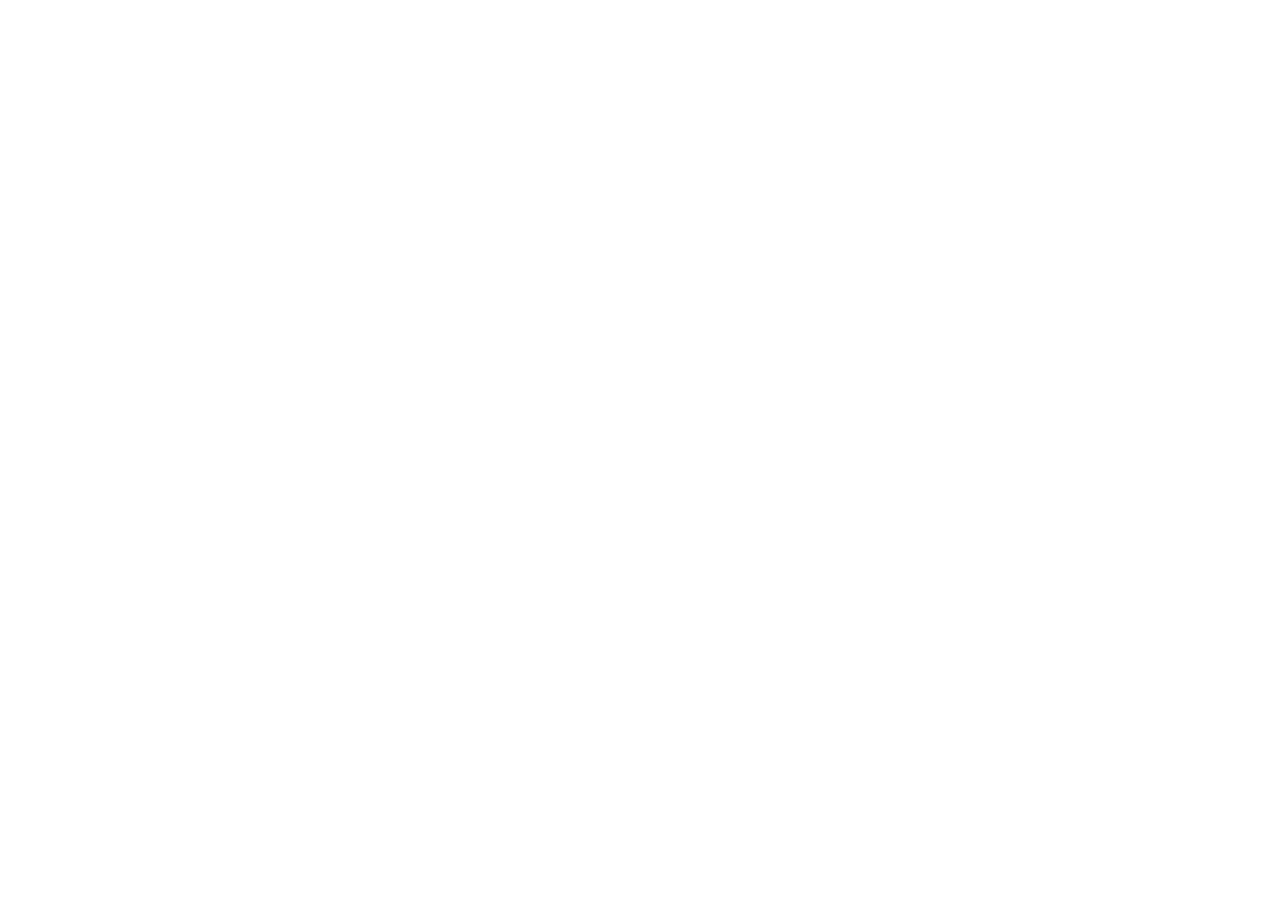
==== about.html @ f4a56cf2 "in it project" ====
<!DOCTYPE html>
<html lang="en">
<head>
    <meta charset="UTF-8">
    <meta name="viewport" content="width=דד, initial-scale=1.0">
    <title>Document</title>
</head>
<body>
    
</body>
</html>
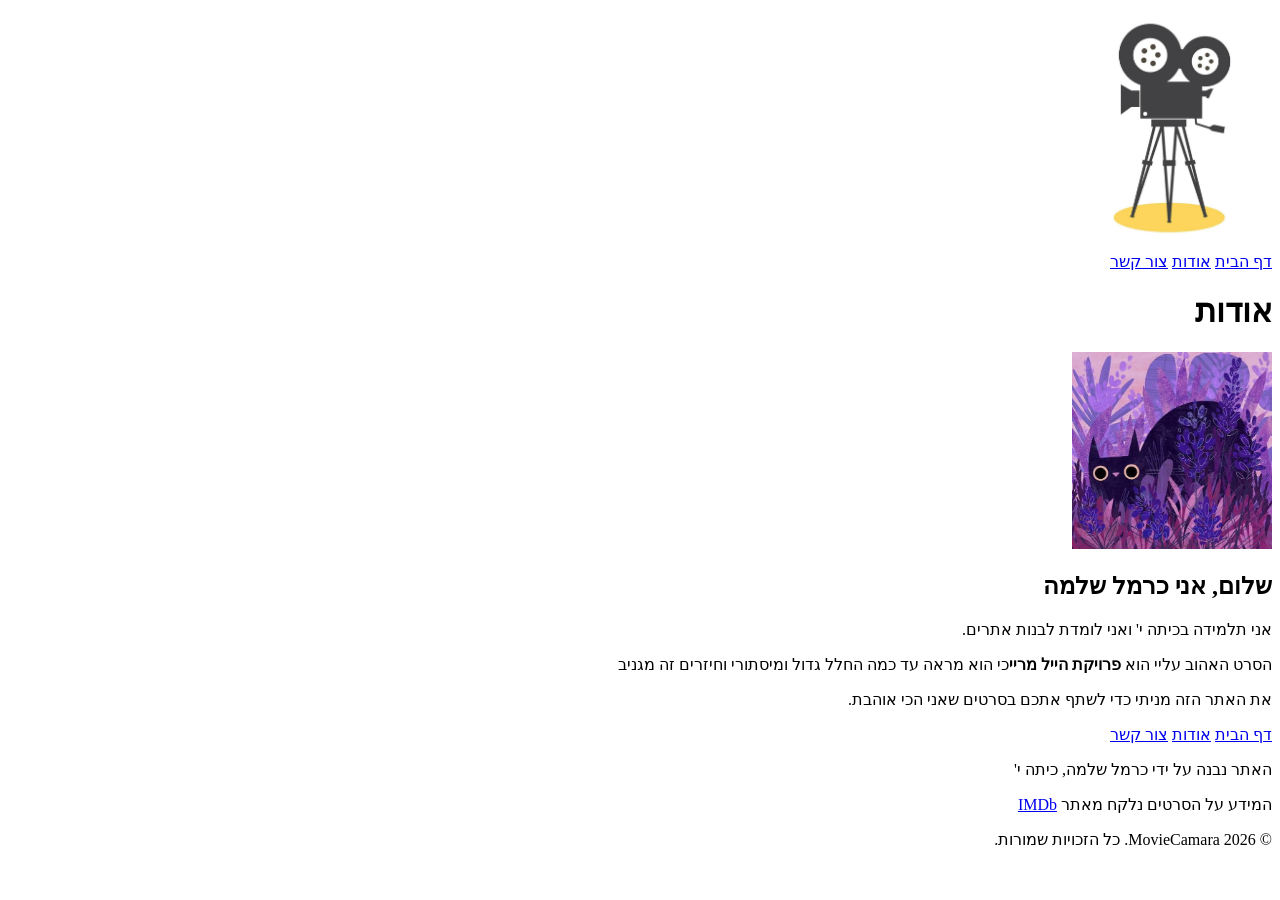
==== commit 5c234434: "started on bonus1 in guid  (inception.html , obsession.html) guid(classroom)" ====
--- a/about.html
+++ b/about.html
@@ -1,11 +1,53 @@
 <!DOCTYPE html>
-<html lang="en">
+<html lang="he" dir="rtl">
 <head>
     <meta charset="UTF-8">
     <meta name="viewport" content="width=דד, initial-scale=1.0">
-    <title>Document</title>
+    <title>MovieCamara- אודות</title>
 </head>
 <body>
+     <!-- =========MovieCamara========= -->
+      <header>
+        <a href="index.html">
+            <img src="images/logo.jpg" alt="הלוגו של MovieCamara" width="200">
+        </a>
+
+        <nav>
+            <a href="index.html">דף הבית</a>
+            <a href="about.html">אודות</a>
+            <a href="contact.html">צור קשר</a>
+        </nav>
+      </header>
+
+
+
+      <main>
+        <h1>אודות</h1>
+        <div class="about">
+            <img src="images/purple cat.jpg" alt="התמונה שלי" width="200">
+            <h2>שלום, אני <span>כרמל שלמה</span></h2>
+            <p>אני תלמידה בכיתה י' ואני לומדת לבנות אתרים.</p>
+            <p>הסרט האהוב עליי הוא <b>פרויקת הייל מריי</b>כי הוא מראה עד כמה החלל גדול ומיסתורי וחיזרים זה מגניב</p>
+            <p>את האתר הזה מניתי כדי לשתף אתכם בסרטים שאני הכי אוהבת.</p>
+        </div>
+      </main>
     
+
+
+
+
+
+       <!-- ========כותרת תחתונה========== -->
+         <footer>
+            <p>
+                <a href="index.html">דף הבית</a>
+                <a href="about.html">אודות</a>
+                <a href="contact.html">צור קשר</a>
+            </p>
+            <p>האתר נבנה על ידי <span>כרמל שלמה</span>, כיתה י'</p>
+            <p>המידע על הסרטים נלקח מאתר <a href="https://www.imdb.com/?ref_=tt_nv_home">IMDb</a></p>
+            <p>&copy; 2026 MovieCamara. כל הזכויות שמורות. </p>
+         </footer>
+
 </body>
 </html>
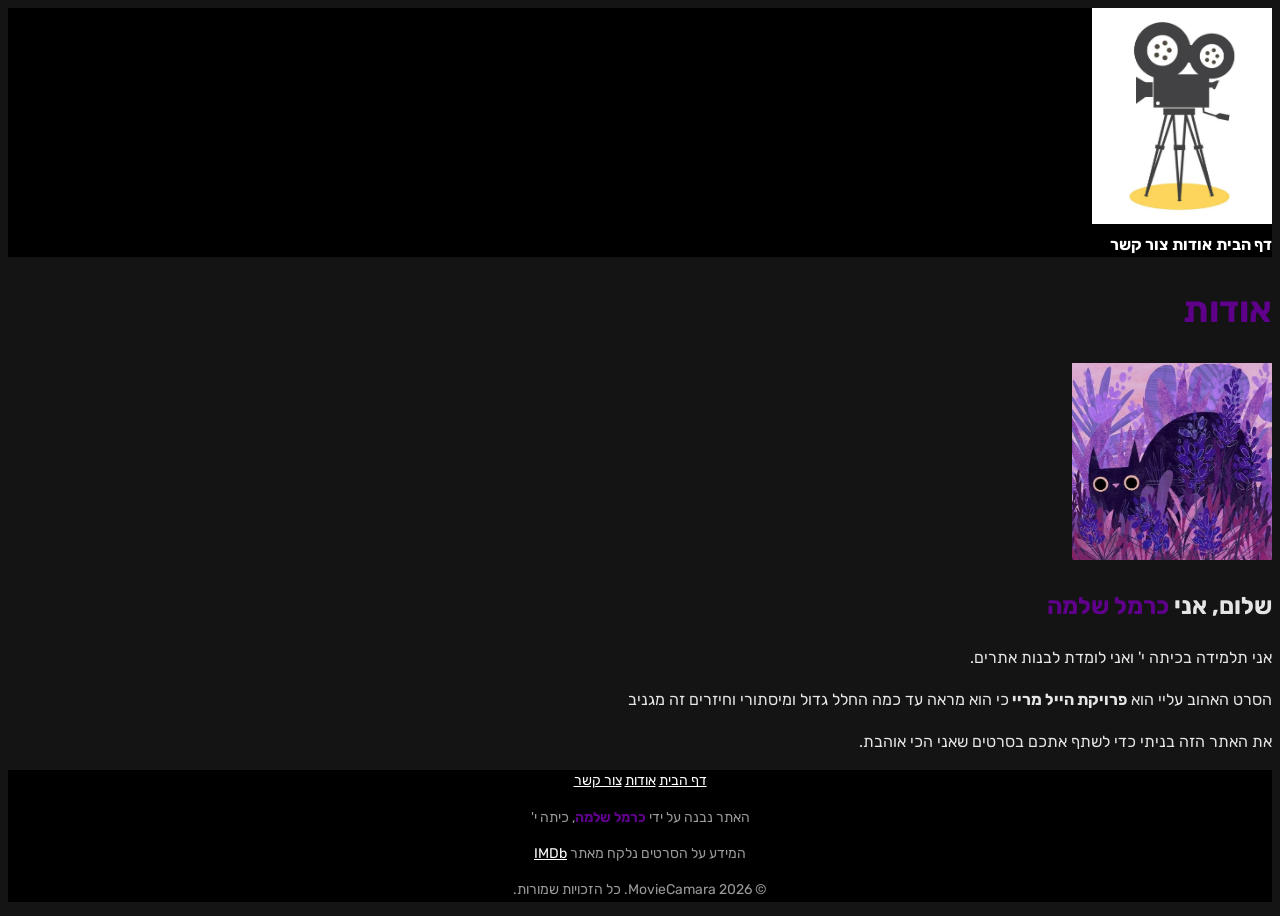
==== commit 6ae3dad8: "מעבדה3 ללא בונוסים" ====
--- a/about.html
+++ b/about.html
@@ -4,6 +4,8 @@
     <meta charset="UTF-8">
     <meta name="viewport" content="width=דד, initial-scale=1.0">
     <title>MovieCamara- אודות</title>
+     <link href="https://fonts.googleapis.com/css2?family=Rubik:wght@400;700&display=swap" rel="stylesheet">
+    <link rel="stylesheet" href="css/style.css">
 </head>
 <body>
      <!-- =========MovieCamara========= -->
@@ -27,8 +29,8 @@
             <img src="images/purple cat.jpg" alt="התמונה שלי" width="200">
             <h2>שלום, אני <span>כרמל שלמה</span></h2>
             <p>אני תלמידה בכיתה י' ואני לומדת לבנות אתרים.</p>
-            <p>הסרט האהוב עליי הוא <b>פרויקת הייל מריי</b>כי הוא מראה עד כמה החלל גדול ומיסתורי וחיזרים זה מגניב</p>
-            <p>את האתר הזה מניתי כדי לשתף אתכם בסרטים שאני הכי אוהבת.</p>
+            <p>הסרט האהוב עליי הוא  <b>פרויקת הייל מריי </b>כי הוא מראה עד כמה החלל גדול ומיסתורי וחיזרים זה מגניב</p>
+            <p>את האתר הזה בניתי כדי לשתף אתכם בסרטים שאני הכי אוהבת.</p>
         </div>
       </main>
     
--- a/css/style.css
+++ b/css/style.css
@@ -0,0 +1,64 @@
+/* ==========כל האתר======= */
+body {
+    font-family: "Rubik", Arial, sans-serif;
+    background-color: #141414;
+    color: #e5e5e5;
+    line-height: 1.6;
+}
+h1 {
+    color: #5e008a;
+    font-size: 36px;
+}
+/* === כותרת עליונה== */
+header {
+    background-color: #000000;
+}
+
+header img {
+    width: 180px;
+}
+nav a {
+    color: #ffffff;
+    font-weight: bold;
+    text-decoration: none;
+}
+nav {
+    color: #555555;
+}
+/* ===== כרטיסי הסרטים ===== */
+.movie h2 {
+    color: #5e008a;
+    font-size: 24px;
+}
+.movie span {
+    color: #9a9a9a;
+    font-weight: bold;
+}
+.movie a {
+    color: #5e008a;
+}
+.movie img {
+    width: 200px;
+}
+/* ===== עמוד אודות ===== */
+.about img {
+    width: 200px;
+}
+.about h2 span {
+    color: #5e008a;
+}
+/* ===== כותרת תחתונה ===== */
+footer {
+    background-color: #000000;
+    color: #9a9a9a;
+    text-align: center;
+    font-size: 14px;
+}
+footer a {
+    color: #ffffff;
+}
+
+footer span {
+    color: #5e008a;
+    font-weight: bold;
+}
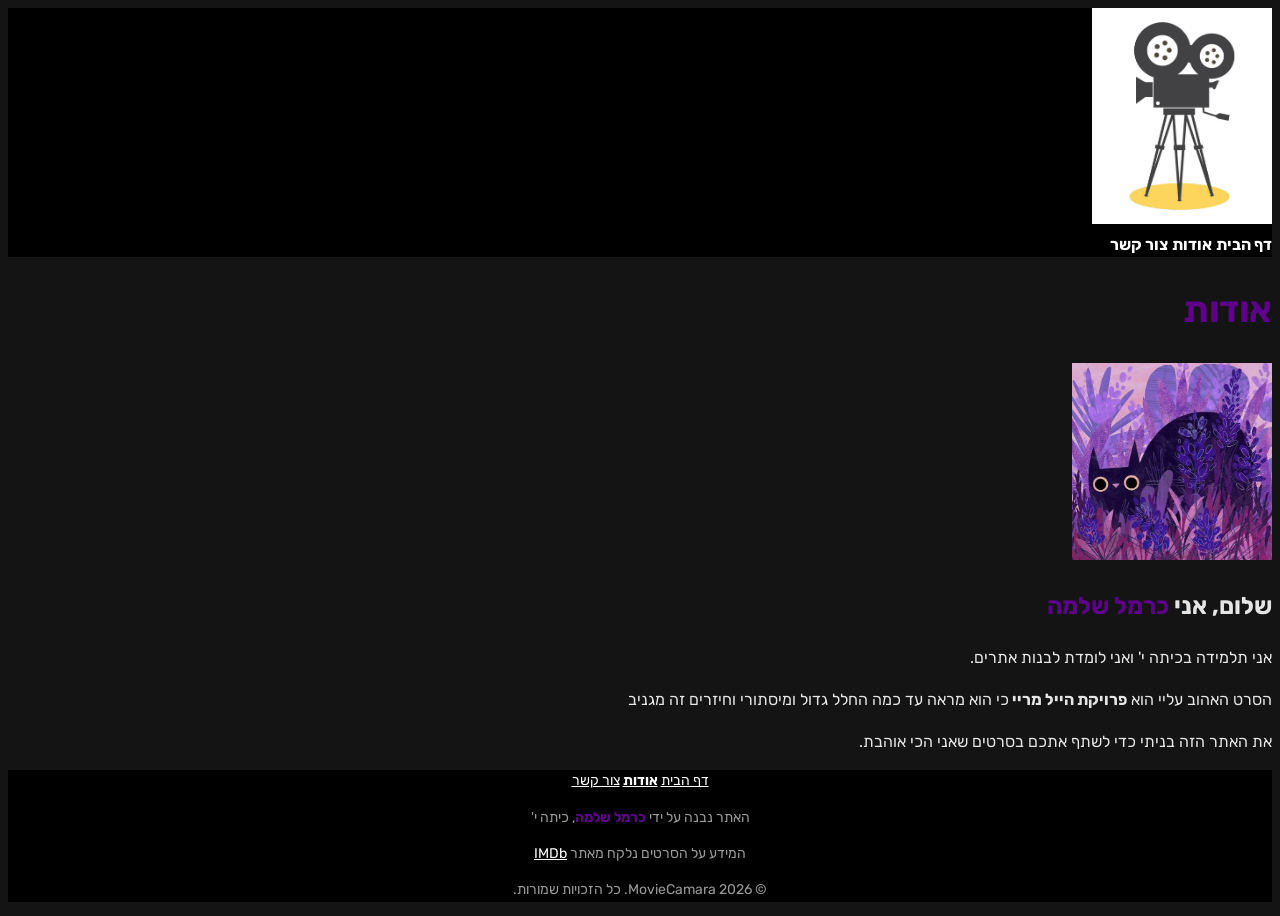
==== commit eab4b256: "עידקון של קוד למעבדה2 הצלחתי למצוא את כל מה שעשיתי ולא העלתי קודם !!!:)" ====
--- a/about.html
+++ b/about.html
@@ -2,9 +2,9 @@
 <html lang="he" dir="rtl">
 <head>
     <meta charset="UTF-8">
-    <meta name="viewport" content="width=דד, initial-scale=1.0">
+    <meta name="viewport" content="width=device-width, initial-scale=1.0">
     <title>MovieCamara- אודות</title>
-     <link href="https://fonts.googleapis.com/css2?family=Rubik:wght@400;700&display=swap" rel="stylesheet">
+    <link href="https://fonts.googleapis.com/css2?family=Rubik:wght@400;700&display=swap" rel="stylesheet">
     <link rel="stylesheet" href="css/style.css">
 </head>
 <body>
@@ -16,7 +16,7 @@
 
         <nav>
             <a href="index.html">דף הבית</a>
-            <a href="about.html">אודות</a>
+            <a href="about.html"><b>אודות</b></a>
             <a href="contact.html">צור קשר</a>
         </nav>
       </header>
@@ -29,7 +29,7 @@
             <img src="images/purple cat.jpg" alt="התמונה שלי" width="200">
             <h2>שלום, אני <span>כרמל שלמה</span></h2>
             <p>אני תלמידה בכיתה י' ואני לומדת לבנות אתרים.</p>
-            <p>הסרט האהוב עליי הוא  <b>פרויקת הייל מריי </b>כי הוא מראה עד כמה החלל גדול ומיסתורי וחיזרים זה מגניב</p>
+            <p>הסרט האהוב עליי הוא <b>פרויקת הייל מריי </b>כי הוא מראה עד כמה החלל גדול ומיסתורי וחיזרים זה מגניב</p>
             <p>את האתר הזה בניתי כדי לשתף אתכם בסרטים שאני הכי אוהבת.</p>
         </div>
       </main>
@@ -43,7 +43,7 @@
          <footer>
             <p>
                 <a href="index.html">דף הבית</a>
-                <a href="about.html">אודות</a>
+                <a href="about.html"><b>אודות</b></a>
                 <a href="contact.html">צור קשר</a>
             </p>
             <p>האתר נבנה על ידי <span>כרמל שלמה</span>, כיתה י'</p>
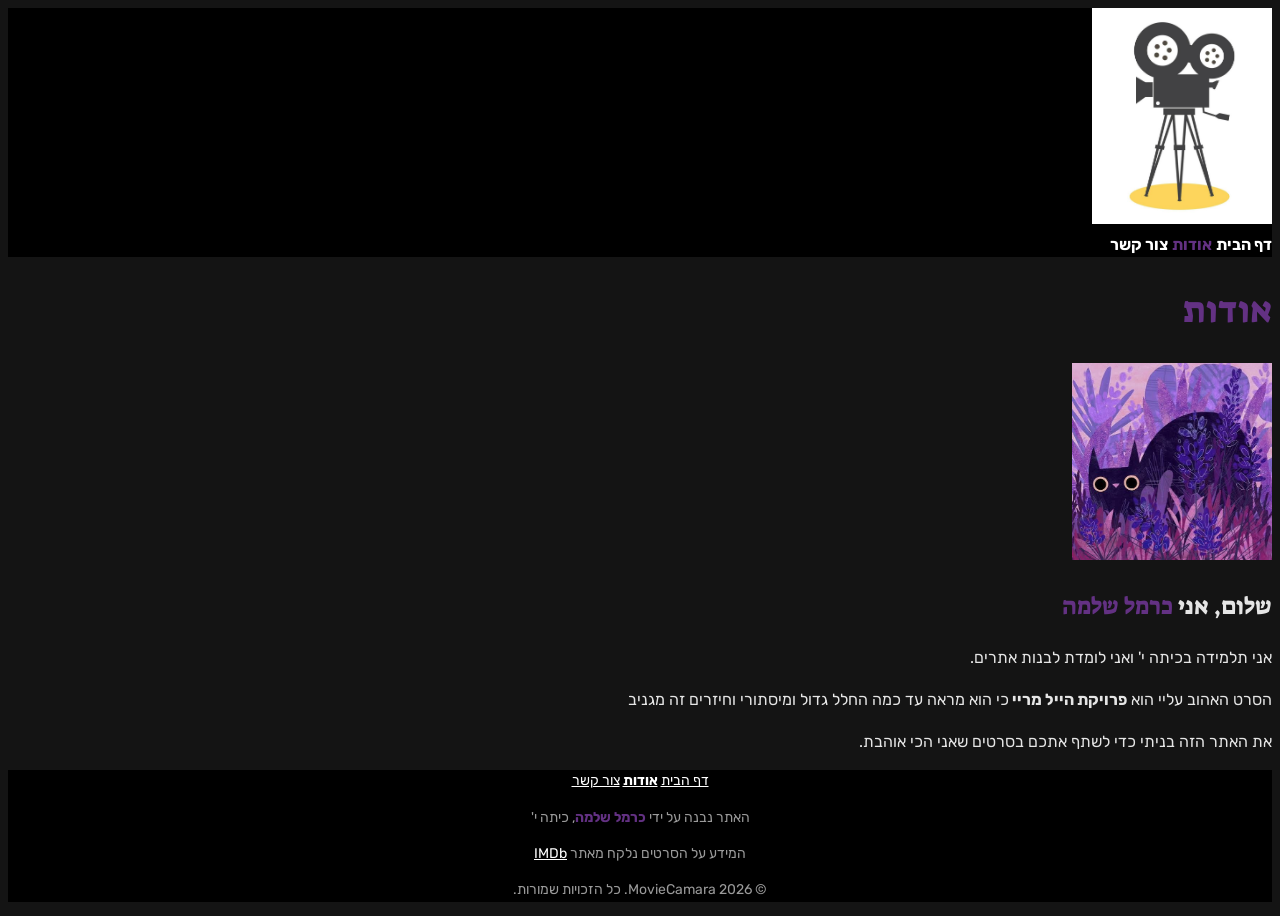
==== commit fd7c5f87: "מעבדה3 כולל הבונוס" ====
--- a/about.html
+++ b/about.html
@@ -6,6 +6,10 @@
     <title>MovieCamara- אודות</title>
     <link href="https://fonts.googleapis.com/css2?family=Rubik:wght@400;700&display=swap" rel="stylesheet">
     <link rel="stylesheet" href="css/style.css">
+
+    <link rel="preconnect" href="https://fonts.googleapis.com">
+    <link rel="preconnect" href="https://fonts.gstatic.com" crossorigin>
+    <link href="https://fonts.googleapis.com/css2?family=Suez+One&display=swap" rel="stylesheet">  
 </head>
 <body>
      <!-- =========MovieCamara========= -->
@@ -16,7 +20,7 @@
 
         <nav>
             <a href="index.html">דף הבית</a>
-            <a href="about.html"><b>אודות</b></a>
+            <a href="about.html" class="active">אודות</a>
             <a href="contact.html">צור קשר</a>
         </nav>
       </header>
--- a/css/style.css
+++ b/css/style.css
@@ -6,9 +6,18 @@
     line-height: 1.6;
 }
 h1 {
-    color: #5e008a;
+    color: #633183;
     font-size: 36px;
 }
+a:hover {
+color: #9e81b8;
+}
+h1 , h2{
+    font-family: "Suez One", serif;
+    font-weight: 400;
+    font-style: normal;
+}
+
 /* === כותרת עליונה== */
 header {
     background-color: #000000;
@@ -25,9 +34,12 @@
 nav {
     color: #555555;
 }
+nav a.active {
+    color: #633183;
+}
 /* ===== כרטיסי הסרטים ===== */
 .movie h2 {
-    color: #5e008a;
+    color: #633183;
     font-size: 24px;
 }
 .movie span {
@@ -35,7 +47,7 @@
     font-weight: bold;
 }
 .movie a {
-    color: #5e008a;
+    color: #633183;
 }
 .movie img {
     width: 200px;
@@ -45,7 +57,7 @@
     width: 200px;
 }
 .about h2 span {
-    color: #5e008a;
+    color: #633183;
 }
 /* ===== כותרת תחתונה ===== */
 footer {
@@ -59,6 +71,6 @@
 }
 
 footer span {
-    color: #5e008a;
+    color: #633183;
     font-weight: bold;
 }
